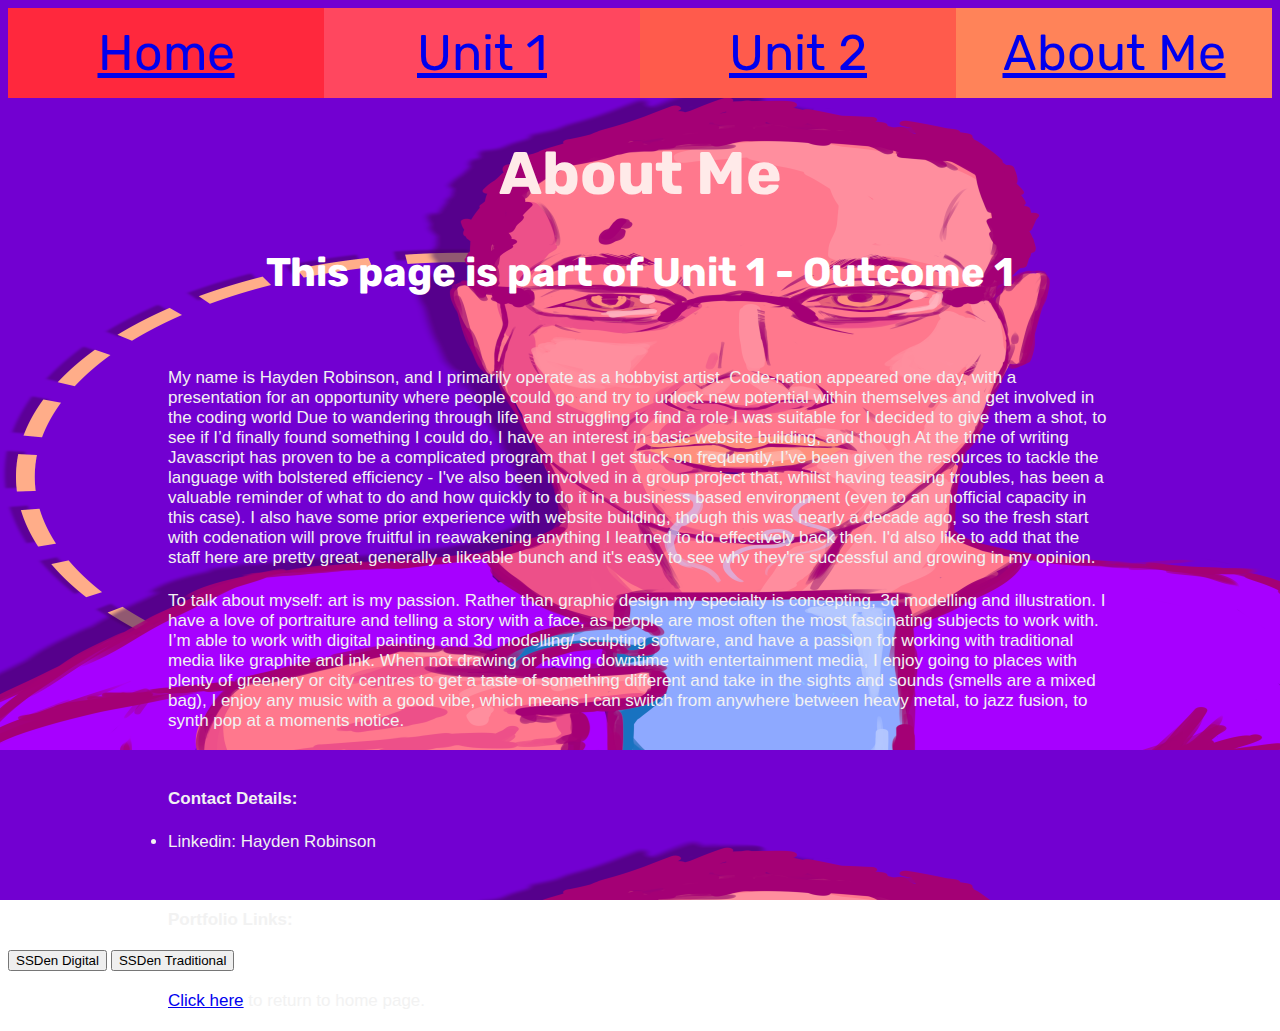
==== aboutme.html @ 900c012b "first commit comment" ====
<!DOCTYPE html>
<html lang="en">
<head>
    <meta charset="UTF-8">
    <link rel="stylesheet" type="text/css" href="main.css">
    <title>Haydens About me (part of unit 1) - Final Codenation Project</title>
    <style>
      body {
        background:url(aboutmebg.png);
        background-size: cover;
        background-attachment: fixed;
        background-size: 1500px 750px;
        }</style>
</head>
<body>
    <div class="container">
        <div class="box box1"><a href="file:///Users/codenation/Desktop/HaydenBlogProject/index.html">Home</a></div>
        <div class="box box2"><a href="file:///Users/codenation/Desktop/HaydenBlogProject/unit1outcome1.html">Unit 1</a></div>
        <div class="box box3"><a href="file:///Users/codenation/Desktop/HaydenBlogProject/unit2outcome1.html">Unit 2</a></div>
        <div class="box box4"><a href="file:///Users/codenation/Desktop/HaydenBlogProject/aboutme.html">About Me</a></div>
    </div>
    <div><h1>About Me</h1>
            <h2>This page is part of Unit 1 - Outcome 1</h2>
            <br>
            <p class="Paragraph">My name is Hayden Robinson, and I primarily operate as a hobbyist artist. 
              Code-nation appeared one day, with a presentation for an opportunity where people could go and try to unlock new potential within themselves and get involved in the coding world
              Due to wandering through life and struggling to find a role I was suitable for I decided to give them a shot, to see if I’d finally found something I could do, 
              I have an interest in basic website building, and though At the time of writing Javascript has proven to be a complicated program that I get stuck on frequently, 
              I’ve been given the resources to tackle the language with bolstered efficiency - I've also been involved in a group project that, whilst having teasing troubles, 
              has been a valuable reminder of what to do and how quickly to do it in a business based environment (even to an unofficial capacity in this case). 
              I also have some prior experience with website building, though this was nearly a decade ago, so the fresh start with codenation will prove fruitful in reawakening 
              anything I learned to do effectively back then.
              I'd also like to add that the staff here are pretty great, generally a likeable bunch and it's easy to see why they're successful and growing in my opinion.</p>
           
            <p class="Paragraph">To talk about myself: art is my passion. Rather than graphic design my specialty is concepting, 3d modelling and illustration. 
                I have a love of portraiture and telling a story with a face, as people are most often the most fascinating subjects to work with. 
                I’m able to work with digital painting and 3d modelling/ sculpting software, and have a passion for working with traditional media like graphite and ink. When not drawing or 
                having downtime with entertainment media, I enjoy going to places with plenty of greenery or city centres to get a taste of something different and take in the sights and sounds (smells are a mixed bag), 
                I enjoy any music with a good vibe, which means I can switch from anywhere between heavy metal, to jazz fusion, to synth pop at a moments notice.</p>
    <br></div>
    <div><p class="Paragraph"><b>Contact Details:</b></p>
        <p>
        <ul class="Paragraph">
        <li> Linkedin: Hayden Robinson</li></ul>
      </p>
    <br></div>
    <div><p class="Paragraph"><b>Portfolio Links:</b></p>
         <button type="button">SSDen Digital</button>
         <button type="button">SSDen Traditional</button>
    </div>
    <div>
         <p class="Paragraph"><a href="file:///Users/codenation/Desktop/HaydenBlogProject/index.html">Click here</a> to return to home page.</p>  
    </div>
</body>
</html>
---- main.css ----
@import url('https://fonts.googleapis.com/css?family=Rubik:900&display=swap');

* {
    box-sizing: border-box;
}
.box {
    color:white;
    font-size: 50px;
    font-family: 'Rubik', sans-serif;
    text-align: center;
    padding:15px;
    flex: 1;
}

.box1 { background:#FF283D;}
  .box2 { background:#FF475F;}
  .box3 { background:#FF5B4C;}
  .box4 { background:#FF8359;}

.container {display: flex;
}

@import url('https://fonts.googleapis.com/css?family=Rubik:900&display=swap');
h1 {
    font-family: 'Rubik', sans-serif;
    color: #FFEAE9;
    font-size: 60px;
    text-align: center;
}

@import url('https://fonts.googleapis.com/css?family=Rubik:900&display=swap');
h2 {
    font-family: 'Rubik', sans-serif;
    color: #FFFFFF;
    font-size: 40px;
    text-align: center;
}

@import url('https://fonts.googleapis.com/css?family=Rubik:900&display=swap');
h3 {
    font-family: 'Rubik', sans-serif;
    color: #FF8459;
    font-size: 17px;
    text-align: center;
    box-sizing: border-box;
    padding: 10px 160px 5px;
}

@import url('https://fonts.googleapis.com/css?family=Nunito&display=swap');
.Paragraph {font-family: 'Nunito', sans-serif;
    font-size: 17px;
    color: #F2F2F2;
    box-sizing: border-box;
    padding: 3px 160px 3px;
}

@import url('https://fonts.googleapis.com/css?family=Nunito&display=swap');
.Paragraphbullet {font-family: 'Nunito', sans-serif;
    font-size: 17px;
    color: #F2F2F2;
    box-sizing: border-box;
    padding: 1px 160px 1px;
}

@import url('https://fonts.googleapis.com/css?family=Nunito&display=swap');
#bumlink {font-family: 'Nunito', sans-serif;
    color: #F2F2F2;
    box-sizing: border-box;
    padding: 0.1px 160px 0.1px;}

img { 
    width: 55%;
}

.center {
    display: block;
    margin-left: auto;
    margin-right: auto;
    width: 50%;
  }
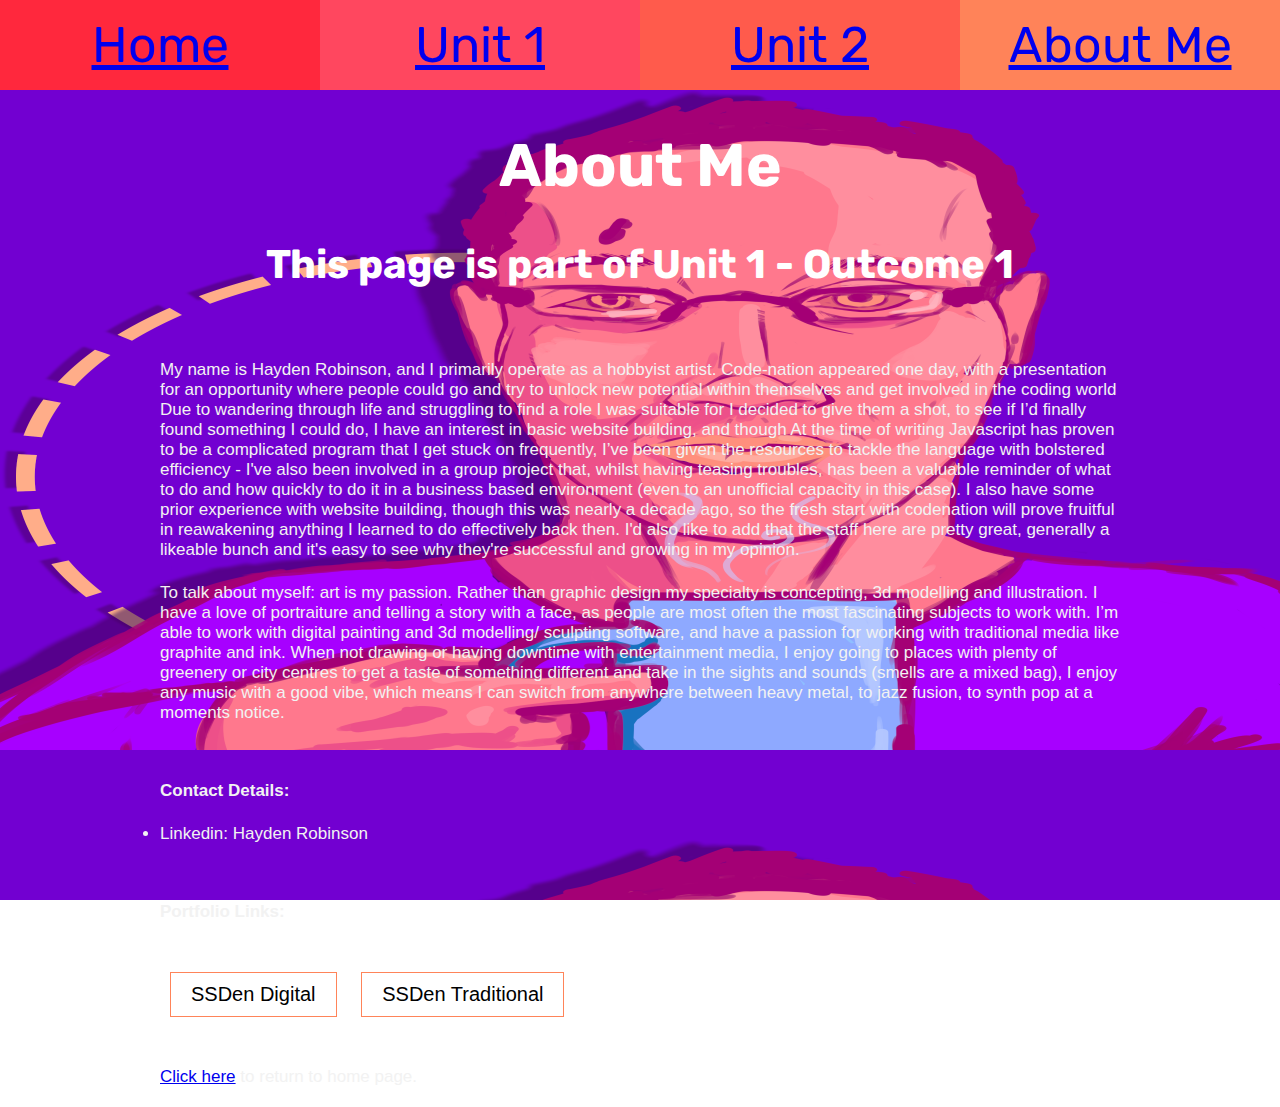
==== commit 0be46fb7: "your commit comment" ====
--- a/aboutme.html
+++ b/aboutme.html
@@ -45,8 +45,12 @@
       </p>
     <br></div>
     <div><p class="Paragraph"><b>Portfolio Links:</b></p>
-         <button type="button">SSDen Digital</button>
-         <button type="button">SSDen Traditional</button>
+         <div class=container>
+         <p class="Paragraph">
+         <button class=btn btn1>SSDen Digital</button>
+         <button class=btn btn2>SSDen Traditional</button>
+         </p>
+         </div>
     </div>
     <div>
          <p class="Paragraph"><a href="file:///Users/codenation/Desktop/HaydenBlogProject/index.html">Click here</a> to return to home page.</p>  
--- a/main.css
+++ b/main.css
@@ -23,7 +23,7 @@
 @import url('https://fonts.googleapis.com/css?family=Rubik:900&display=swap');
 h1 {
     font-family: 'Rubik', sans-serif;
-    color: #FFEAE9;
+    color: #FFFFFF;
     font-size: 60px;
     text-align: center;
 }
@@ -77,4 +77,42 @@
     margin-left: auto;
     margin-right: auto;
     width: 50%;
-  }+  }
+
+body{
+    margin: 0;
+    padding: 0;
+}
+.container2{
+    text-align: center;
+    margin-top: 360 px;
+}
+.btn{
+    border: 1px solid #FF8459;
+    background: none;
+    padding: 10px 20px;
+    font-size: 20px;
+    font-family: 'Nunito', sans-serif;
+    cursor: pointer;
+    margin: 10px;
+    transition: 0.8s;
+    position: relative;
+    overflow: hidden;
+}
+.btn1,.btn2{
+    color: #FF283D
+}
+.btn1:hover,.btn2:hover {color: #fff}
+.btn::before{content: "";
+position: absolute;
+left: 0;
+width: 100%;
+height: 0%;
+background: #FF8359;
+z-index: -1;
+transition: 0.8s
+}
+.btn1::before,.btn2::before{
+    top: 0;
+    border-radius: 0 0 50% 50%;
+}
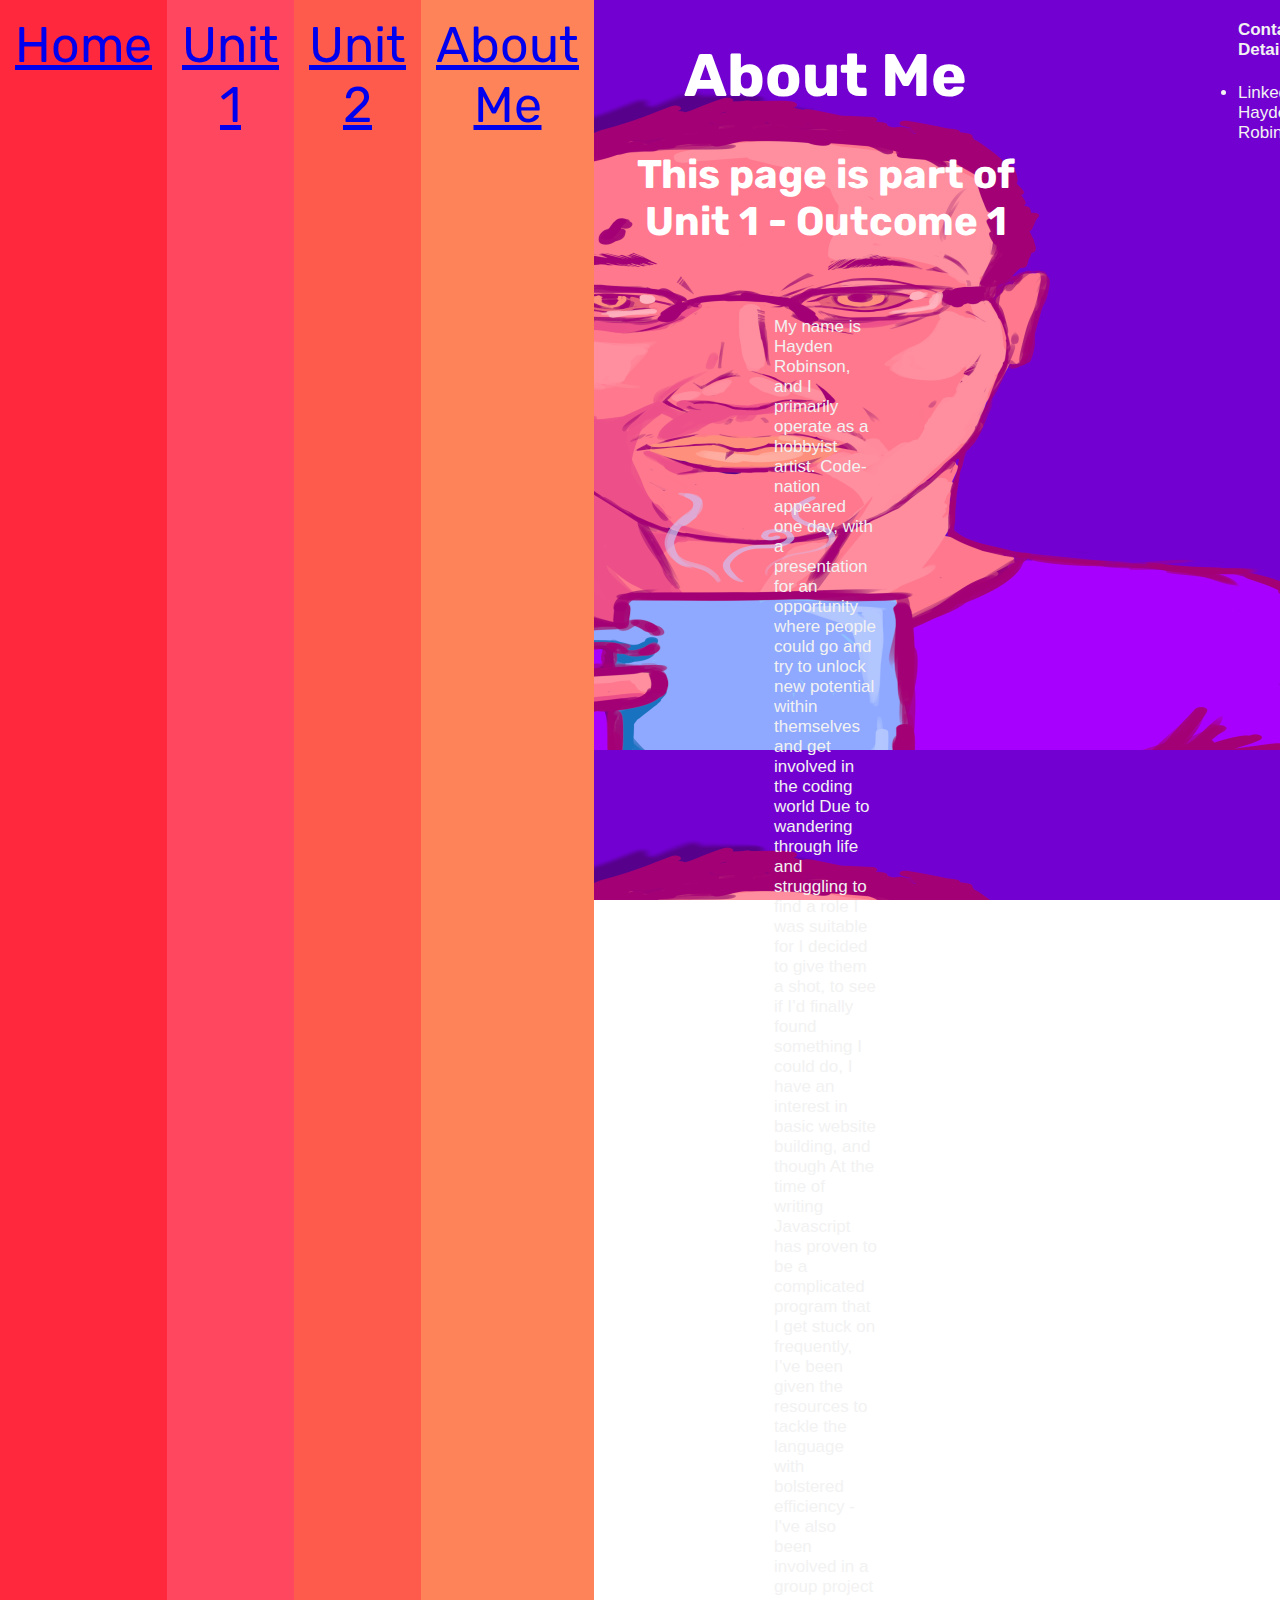
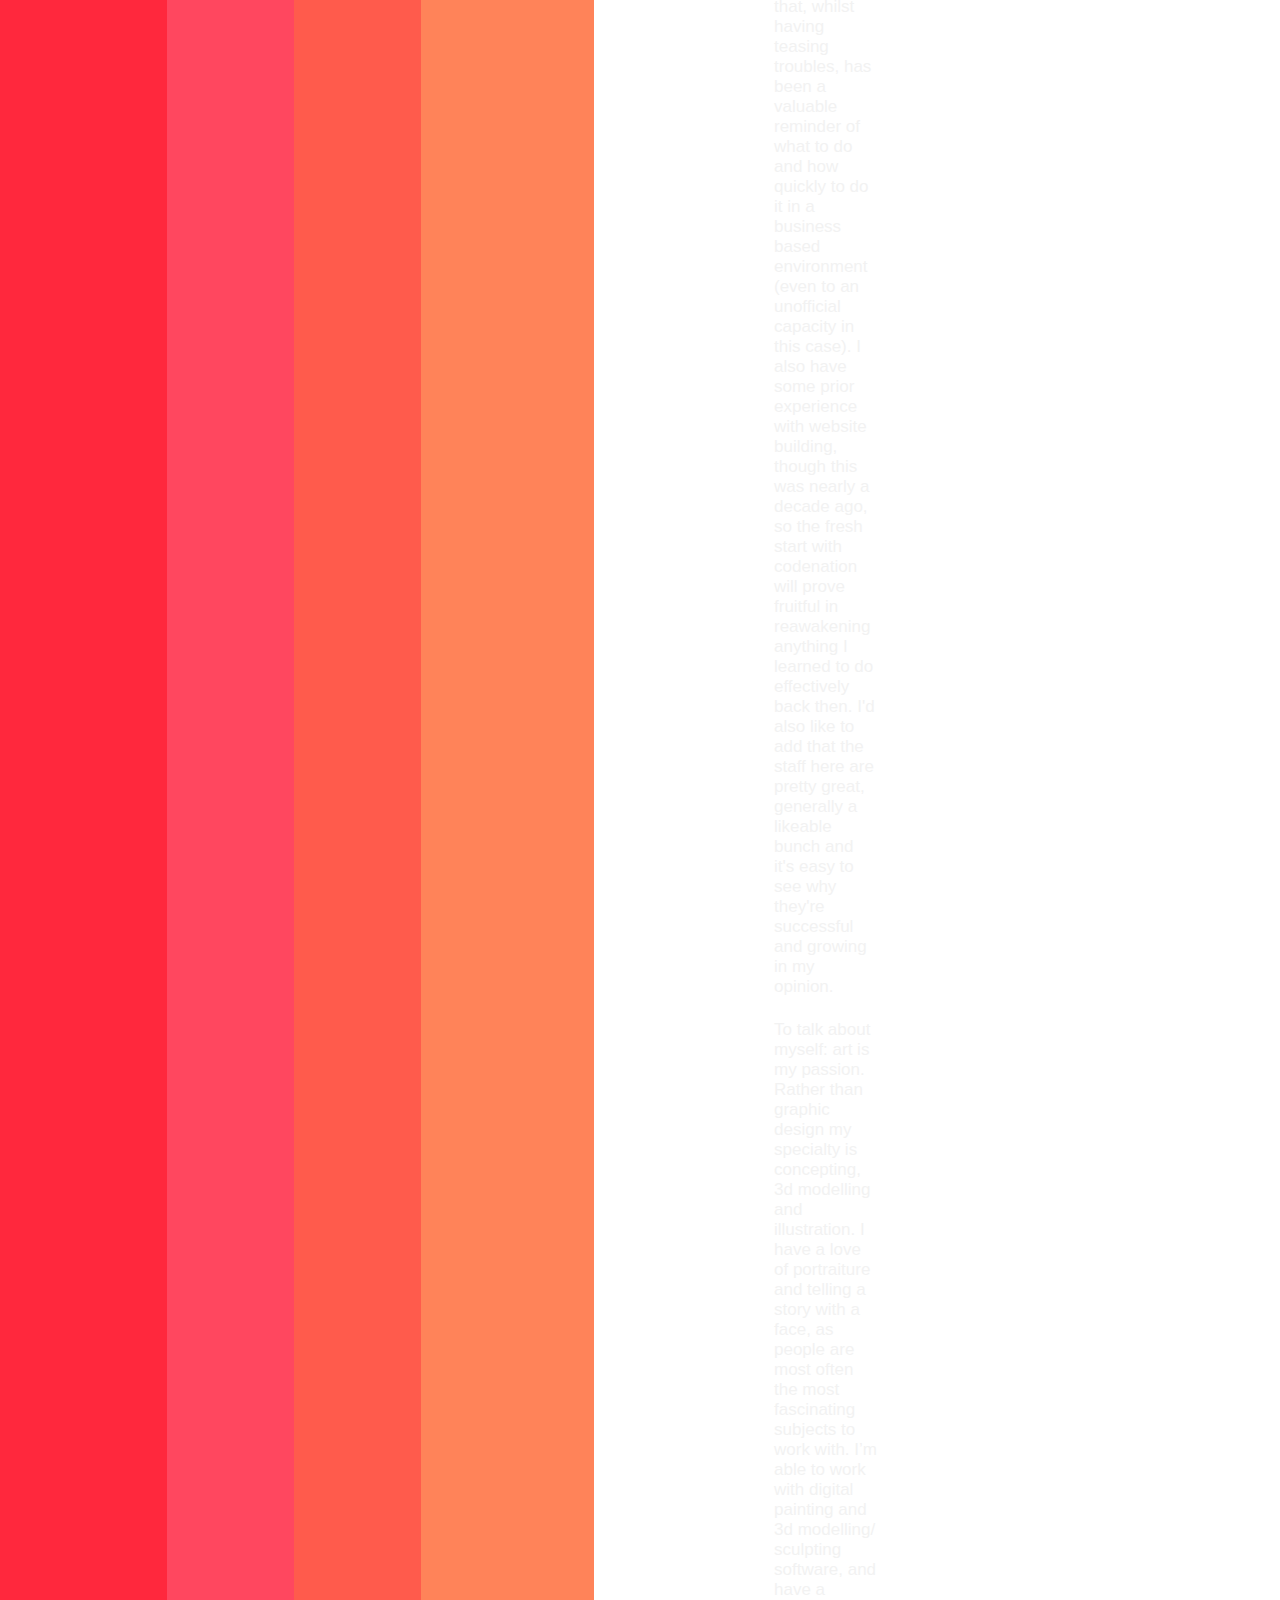
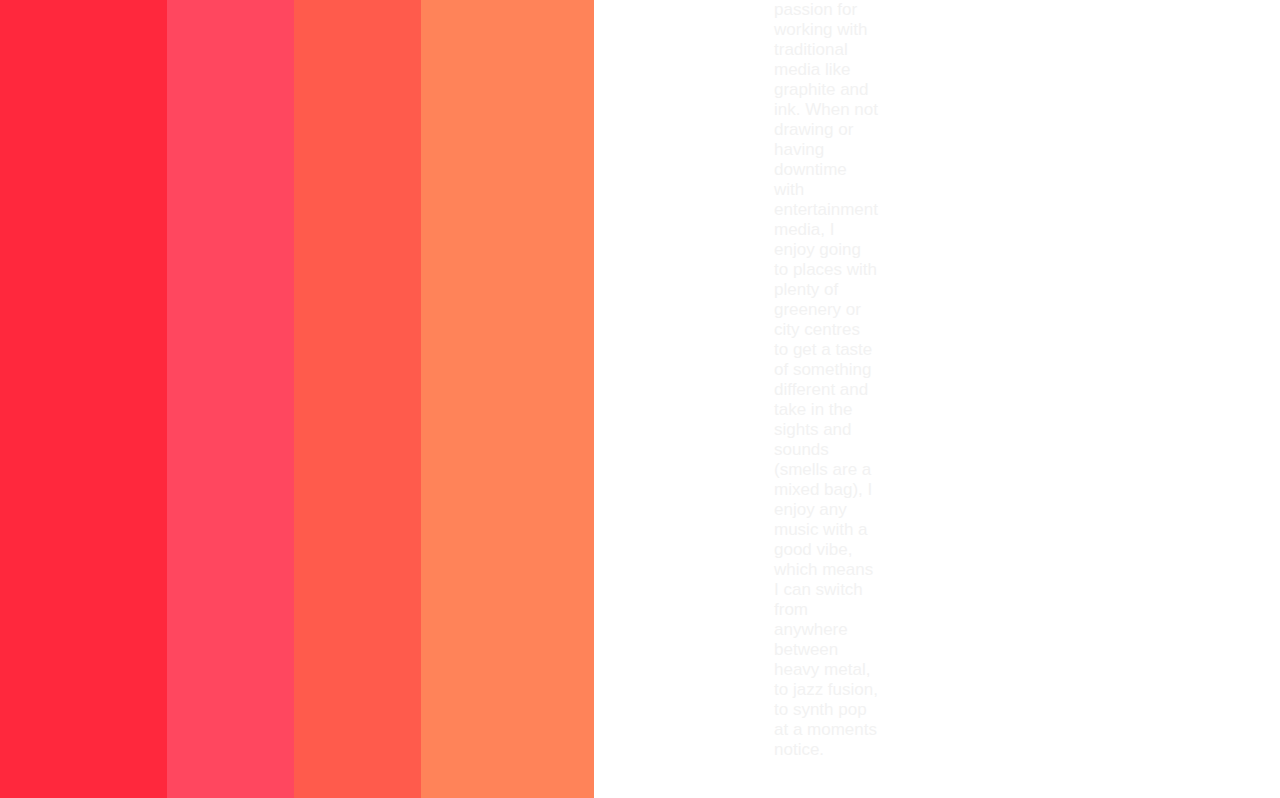
==== commit cba3db30: "changed file path" ====
--- a/aboutme.html
+++ b/aboutme.html
@@ -14,11 +14,10 @@
 </head>
 <body>
     <div class="container">
-        <div class="box box1"><a href="file:///Users/codenation/Desktop/HaydenBlogProject/index.html">Home</a></div>
-        <div class="box box2"><a href="file:///Users/codenation/Desktop/HaydenBlogProject/unit1outcome1.html">Unit 1</a></div>
-        <div class="box box3"><a href="file:///Users/codenation/Desktop/HaydenBlogProject/unit2outcome1.html">Unit 2</a></div>
-        <div class="box box4"><a href="file:///Users/codenation/Desktop/HaydenBlogProject/aboutme.html">About Me</a></div>
-    </div>
+        <div class="box box1"><a href="index.html">Home</a></div>
+        <div class="box box2"><a href="unit1outcome1.html">Unit 1</a></div>
+        <div class="box box3"><a href="unit2outcome1.html">Unit 2</a></div>
+        <div class="box box4"><a href="aboutme.html">About Me</a></div>
     <div><h1>About Me</h1>
             <h2>This page is part of Unit 1 - Outcome 1</h2>
             <br>
--- a/main.css
+++ b/main.css
@@ -51,7 +51,7 @@
     font-size: 17px;
     color: #F2F2F2;
     box-sizing: border-box;
-    padding: 3px 160px 3px;
+    padding: 3px 180px 3px;
 }
 
 @import url('https://fonts.googleapis.com/css?family=Nunito&display=swap');
@@ -59,14 +59,14 @@
     font-size: 17px;
     color: #F2F2F2;
     box-sizing: border-box;
-    padding: 1px 160px 1px;
+    padding: 1px 180px 1px;
 }
 
 @import url('https://fonts.googleapis.com/css?family=Nunito&display=swap');
 #bumlink {font-family: 'Nunito', sans-serif;
     color: #F2F2F2;
     box-sizing: border-box;
-    padding: 0.1px 160px 0.1px;}
+    padding: 0.1px 180px 0.1px;}
 
 img { 
     width: 55%;
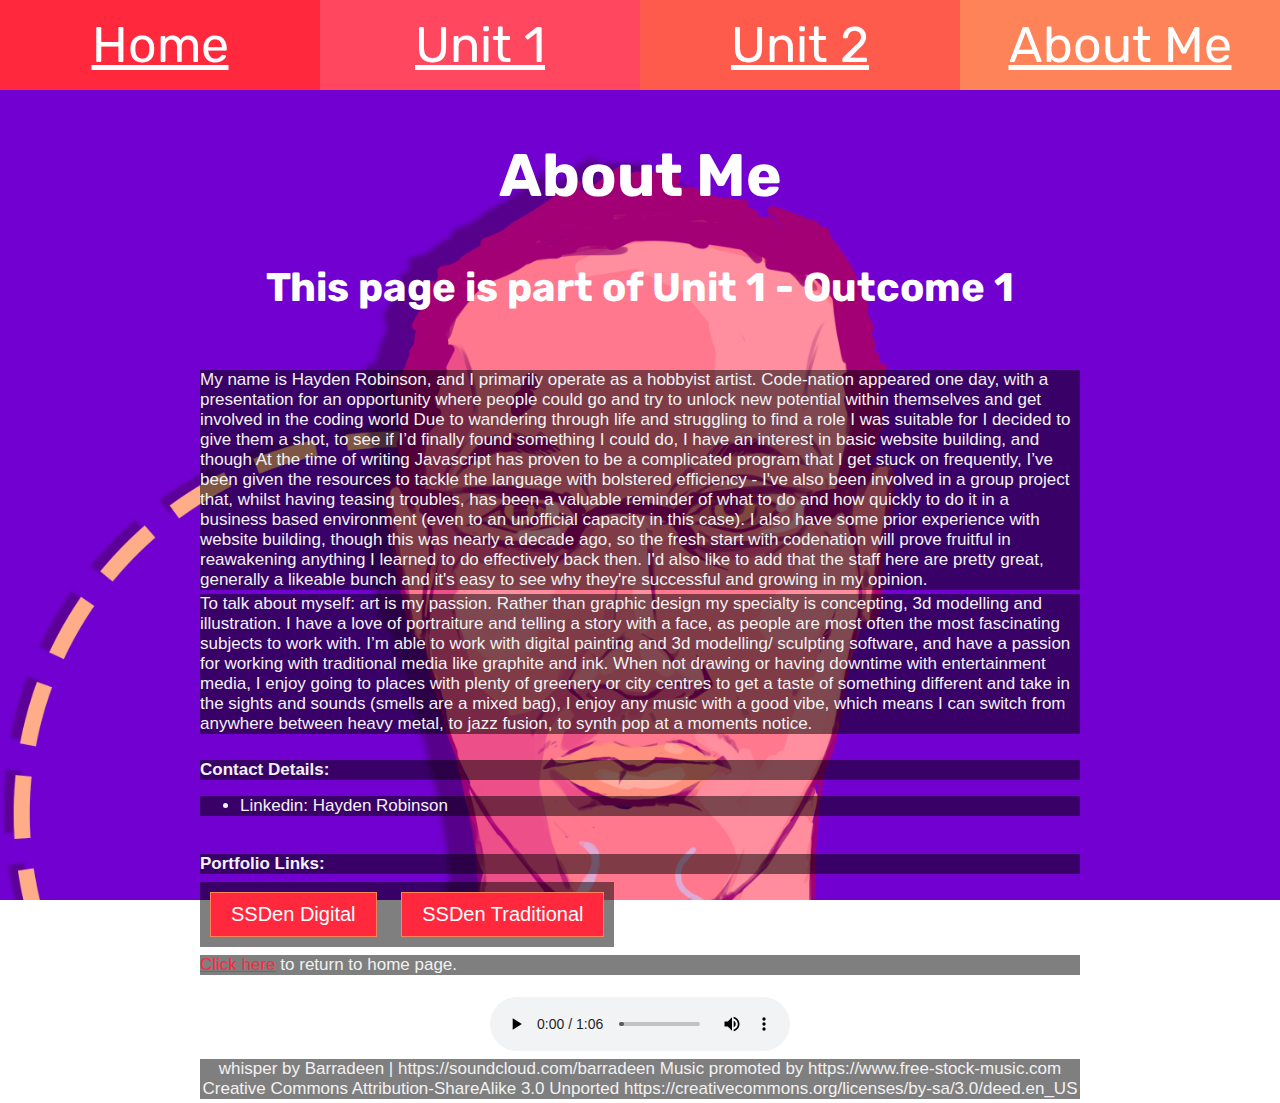
==== commit 7f6cd14a: "your first commit comment" ====
--- a/aboutme.html
+++ b/aboutme.html
@@ -9,15 +9,15 @@
         background:url(aboutmebg.png);
         background-size: cover;
         background-attachment: fixed;
-        background-size: 1500px 750px;
         }</style>
 </head>
 <body>
     <div class="container">
-        <div class="box box1"><a href="index.html">Home</a></div>
-        <div class="box box2"><a href="unit1outcome1.html">Unit 1</a></div>
-        <div class="box box3"><a href="unit2outcome1.html">Unit 2</a></div>
-        <div class="box box4"><a href="aboutme.html">About Me</a></div>
+        <div class="box box1"><a href="index.html" style="color:white">Home</a></div>
+        <div class="box box2"><a href="unit1outcome1.html" style="color:white">Unit 1</a></div>
+        <div class="box box3"><a href="unit2outcome1.html" style="color:white">Unit 2</a></div>
+        <div class="box box4"><a href="aboutme.html" style="color:white">About Me</a></div>
+    </div>
     <div><h1>About Me</h1>
             <h2>This page is part of Unit 1 - Outcome 1</h2>
             <br>
@@ -46,13 +46,24 @@
     <div><p class="Paragraph"><b>Portfolio Links:</b></p>
          <div class=container>
          <p class="Paragraph">
-         <button class=btn btn1>SSDen Digital</button>
-         <button class=btn btn2>SSDen Traditional</button>
+         <a href="https://www.artstation.com/ssden"><button class=btn btn1>SSDen Digital</button></a>
+         <a href="https://www.facebook.com/ssdenart/"><button class=btn btn2>SSDen Traditional</button></a>
          </p>
          </div>
     </div>
     <div>
-         <p class="Paragraph"><a href="file:///Users/codenation/Desktop/HaydenBlogProject/index.html">Click here</a> to return to home page.</p>  
+         <p class="Paragraph"><a href="index.html" style="color:#FF283D">Click here</a> to return to home page.</p>  
+    </div>
+    <br>
+    <div align="center">
+        <audio autoplay loop controls>
+          <source src="barradeen-whisper.mp3" type=audio/mpeg class=center>
+        </audio>
+        <!--Experimenting with site based audio, This only applies to this page-->
+    <p class="Paragraph">whisper by Barradeen | https://soundcloud.com/barradeen
+        Music promoted by https://www.free-stock-music.com
+        Creative Commons Attribution-ShareAlike 3.0 Unported
+        https://creativecommons.org/licenses/by-sa/3.0/deed.en_US</p>
     </div>
 </body>
 </html>--- a/main.css
+++ b/main.css
@@ -26,6 +26,8 @@
     color: #FFFFFF;
     font-size: 60px;
     text-align: center;
+    box-sizing: border-box;
+    padding: 10px 180px 3px;
 }
 
 @import url('https://fonts.googleapis.com/css?family=Rubik:900&display=swap');
@@ -34,39 +36,46 @@
     color: #FFFFFF;
     font-size: 40px;
     text-align: center;
+    box-sizing: border-box;
+    padding: 10px 180px 3px;
 }
 
 @import url('https://fonts.googleapis.com/css?family=Rubik:900&display=swap');
 h3 {
     font-family: 'Rubik', sans-serif;
     color: #FF8459;
-    font-size: 17px;
+    font-size: 24px;
     text-align: center;
     box-sizing: border-box;
-    padding: 10px 160px 5px;
+    padding: 10px 180px 3px;
 }
 
 @import url('https://fonts.googleapis.com/css?family=Nunito&display=swap');
 .Paragraph {font-family: 'Nunito', sans-serif;
     font-size: 17px;
     color: #F2F2F2;
+    background-color: rgba(0, 0, 0, 0.5);
+    margin: 4px 200px 4px;
     box-sizing: border-box;
-    padding: 3px 180px 3px;
+    /*padding: 3px 200px 3px;*/
 }
 
 @import url('https://fonts.googleapis.com/css?family=Nunito&display=swap');
 .Paragraphbullet {font-family: 'Nunito', sans-serif;
     font-size: 17px;
     color: #F2F2F2;
+    background-color: rgba(0, 0, 0, 0.5);
     box-sizing: border-box;
-    padding: 1px 180px 1px;
+    margin: 0.1px 200px 0.1px;;
+    /*padding: 1px 200px 1px;*/
 }
 
 @import url('https://fonts.googleapis.com/css?family=Nunito&display=swap');
 #bumlink {font-family: 'Nunito', sans-serif;
     color: #F2F2F2;
+    background-color: rgba(0, 0, 0, 0.5);
     box-sizing: border-box;
-    padding: 0.1px 180px 0.1px;}
+    margin: 0.1px 200px 0.1px;}
 
 img { 
     width: 55%;
@@ -89,10 +98,11 @@
 }
 .btn{
     border: 1px solid #FF8459;
-    background: none;
+    background:#FF283D;
     padding: 10px 20px;
     font-size: 20px;
     font-family: 'Nunito', sans-serif;
+    color: #FFFFFF;
     cursor: pointer;
     margin: 10px;
     transition: 0.8s;
